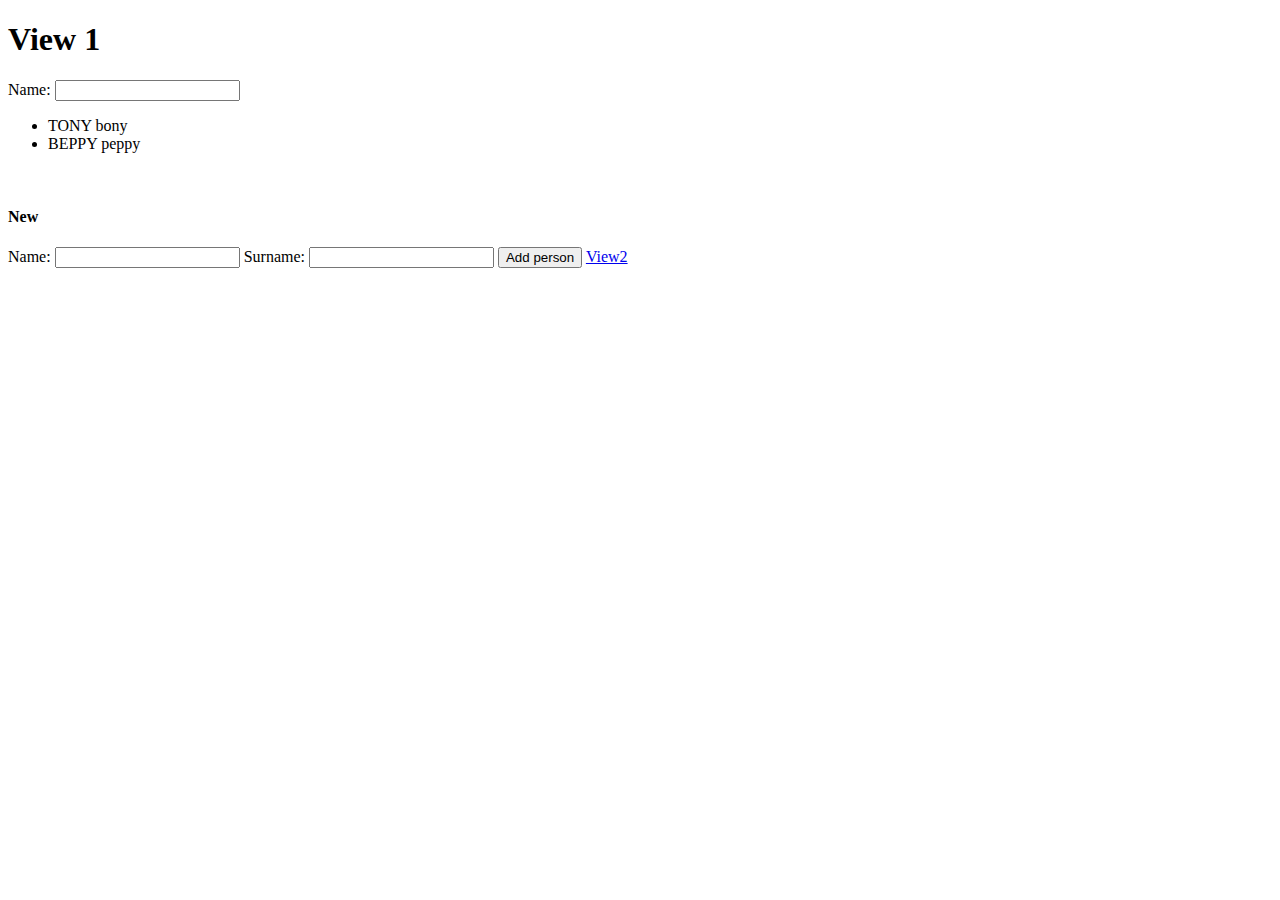
==== index.html @ 34bcbb37 "First structure" ====
<!DOCTYPE html>
<html ng-app="demoApp">
    <head>
	<title>Angular demo</title>
	<meta charset="UTF-8">
	<meta name="viewport" content="width=device-width">
    </head>
    <body>
	<!--View here-->
	<div data-ng-view> </div>
	
	<script src="libs/angular.min.js"></script>
	<script src="libs/angular-route.min.js"></script>
	
	<script src="app/Factories/BaseFactory.js"></script>
	<script src="app/Controllers/BaseController.js"></script>
	<script src="app/Modules/DemoApp.js"></script>
	    
	<script>
	    
	</script>
    </body>
</html>
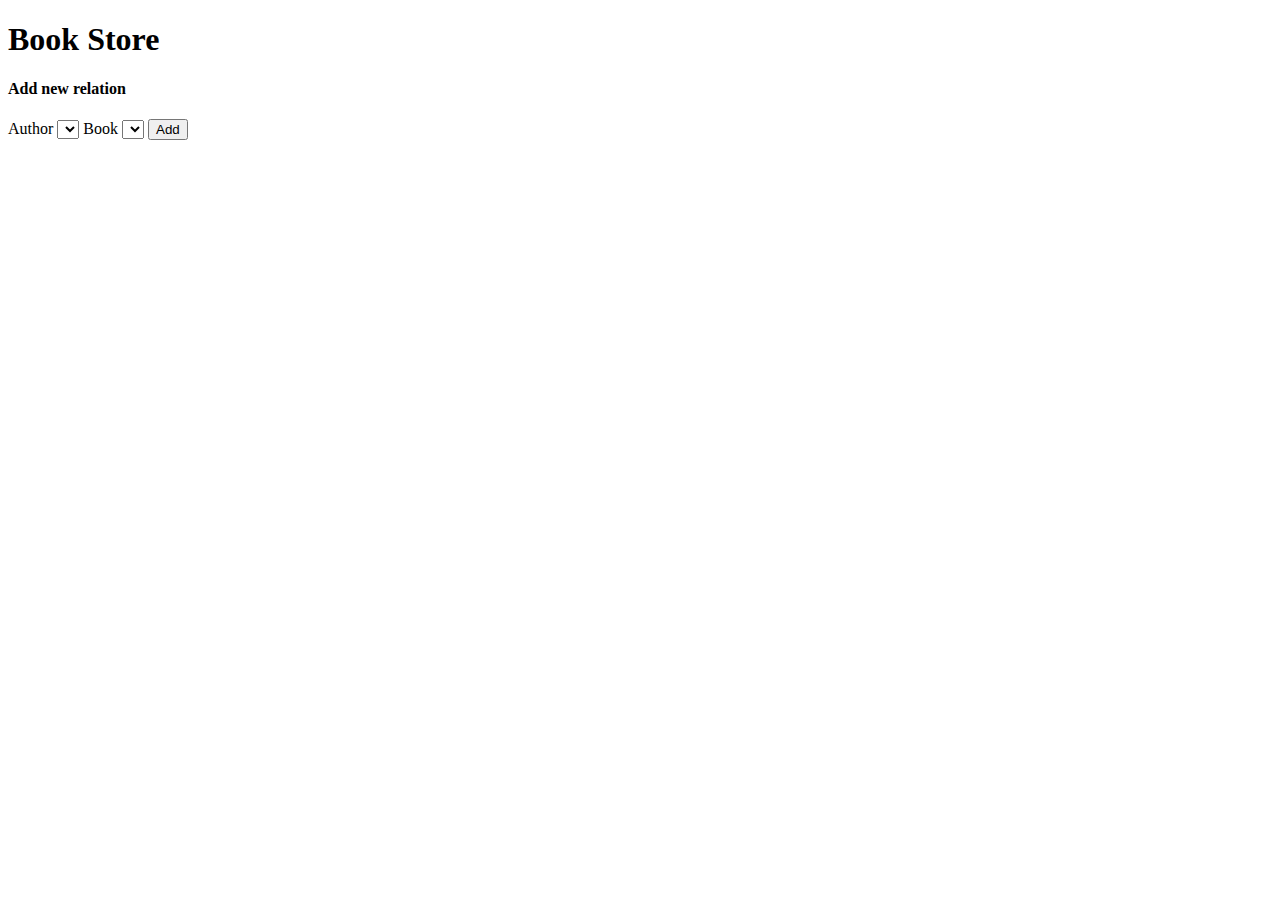
==== commit 65dbdac1: "Finished the CRUD phase" ====
--- a/index.html
+++ b/index.html
@@ -13,7 +13,11 @@
 	<script src="libs/angular-route.min.js"></script>
 	
 	<script src="app/Factories/BaseFactory.js"></script>
+	
 	<script src="app/Controllers/BaseController.js"></script>
+	<script src="app/Controllers/BooksController.js"></script>
+	<script src="app/Controllers/AuthorsController.js"></script>
+	
 	<script src="app/Modules/DemoApp.js"></script>
 	    
 	<script>
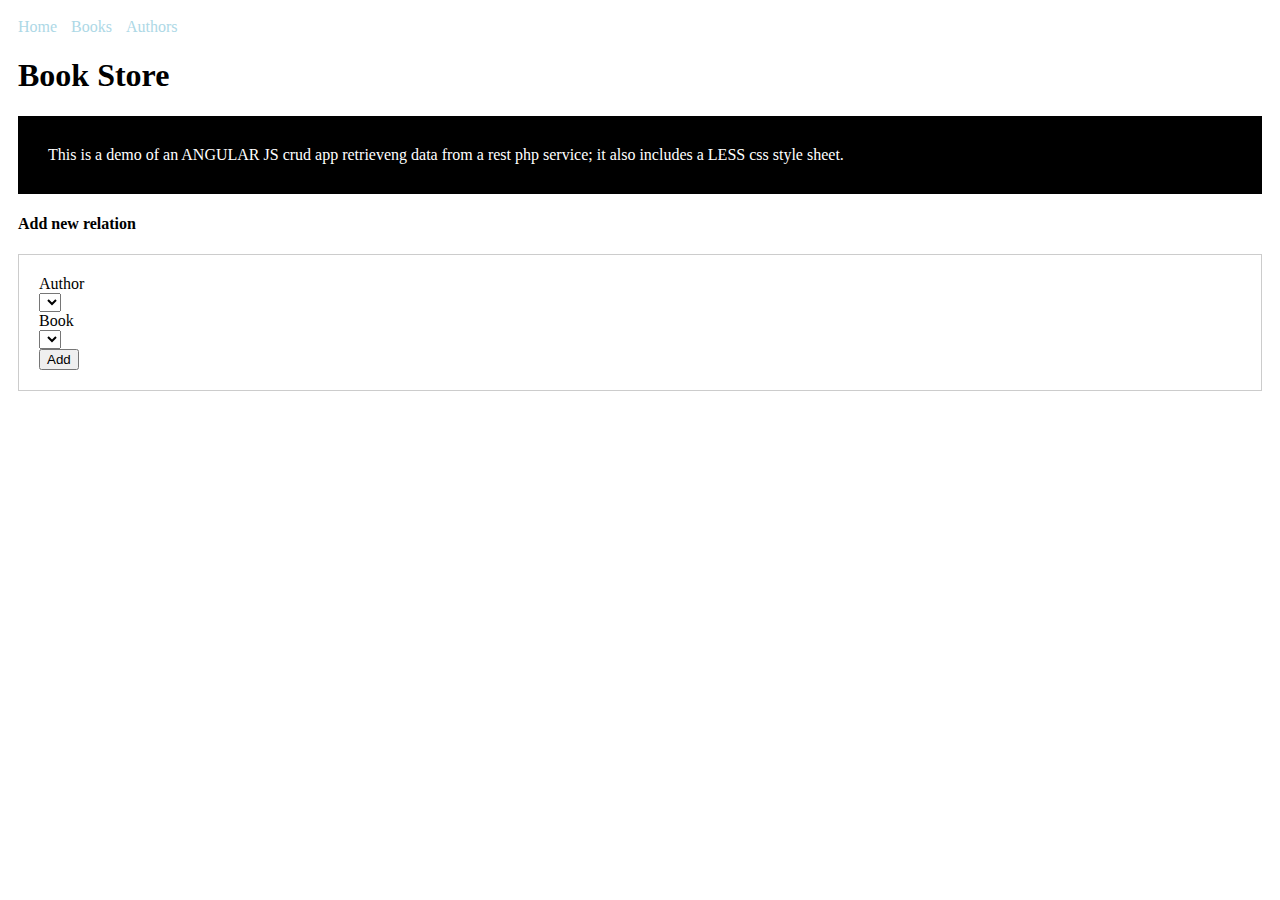
==== commit a94e1450: "Added the less support" ====
--- a/index.html
+++ b/index.html
@@ -1,9 +1,12 @@
 <!DOCTYPE html>
 <html ng-app="demoApp">
     <head>
-	<title>Angular demo</title>
+	<title>Angular-Less demo</title>
 	<meta charset="UTF-8">
 	<meta name="viewport" content="width=device-width">
+	
+	<link rel="stylesheet/less" type="text/css" href="less/style.less" />
+	<link rel="stylesheet/css" type="text/css" href="less/style.css">  
     </head>
     <body>
 	<!--View here-->
@@ -20,8 +23,6 @@
 	
 	<script src="app/Modules/DemoApp.js"></script>
 	    
-	<script>
-	    
-	</script>
+	<script src="less/less.js" type="text/javascript"></script>
     </body>
 </html>
